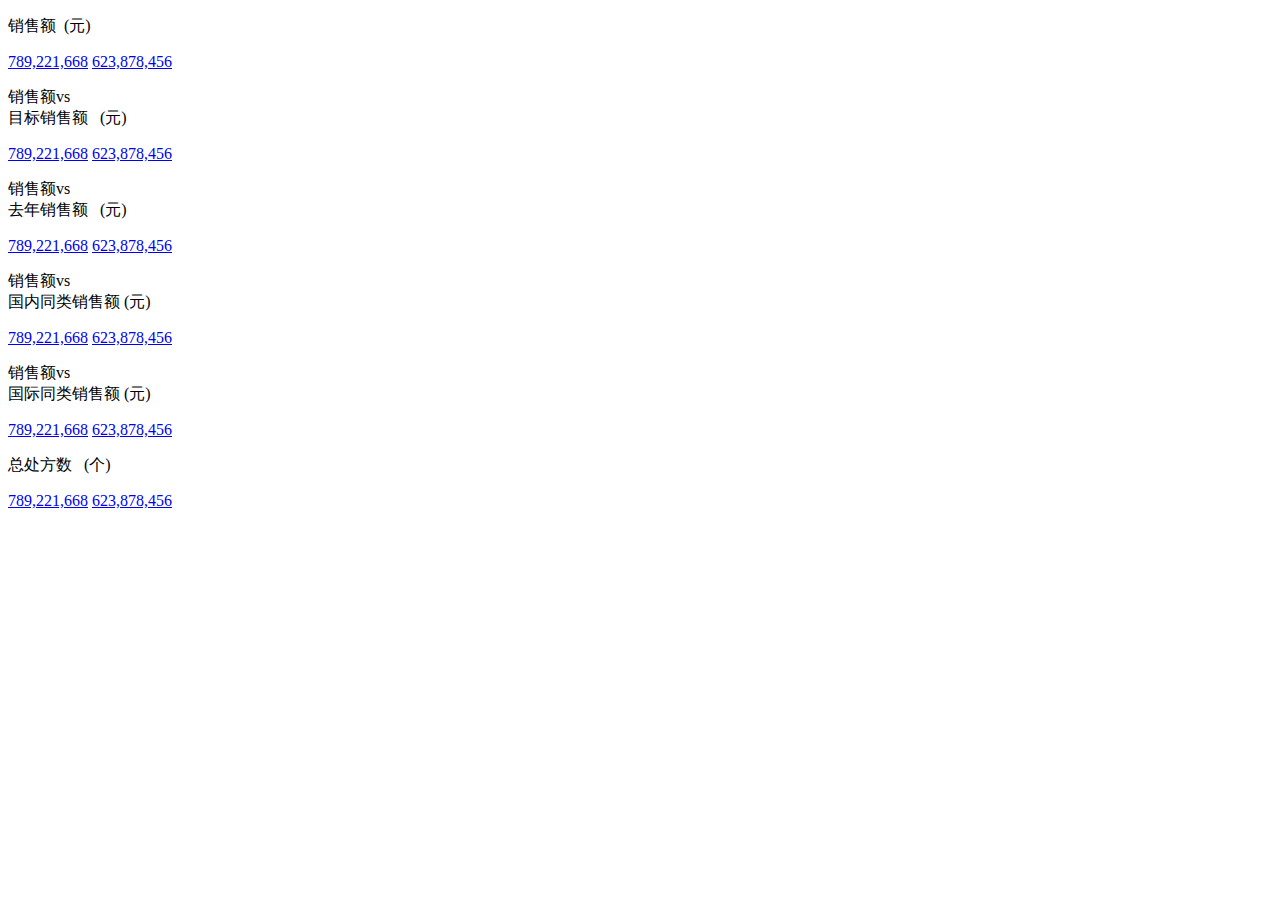
==== test.html @ d042d98a "the kpi io" ====
<!DOCTYPE html>
<html>
<head lang="en">
    <meta charset="UTF-8">
    <title></title>
    <script src="bower_components/jquery/dist/jquery.min.js"></script>

</head>
<body>
<div class="col-xs-6 inde sales_vs_last active_box" data-inde="inde_1">
    <p class="curr_inde_title">销售额  &nbsp;(元)</p>
    <span class="tringle  right"></span>
    <a href="#" class="curr_data">789,221,668</a>
    <a href="#" class="last_data">623,878,456</a>
</div>

<div class="col-xs-6 inde sales">
    <p class="curr_inde_title">销售额vs<br>目标销售额  &nbsp; (元)</p>
    <span class="tringle"></span>
    <a href="#" class="curr_data">789,221,668</a>
    <a href="#" class="last_data">623,878,456</a>
</div>

<div class="col-xs-6 inde average">
    <p class="curr_inde_title">销售额vs<br>去年销售额  &nbsp; (元)</p>
    <span class="tringle"></span>
    <a href="#" class="curr_data">789,221,668</a>
    <a href="#" class="last_data">623,878,456</a>
</div>

<div class="col-xs-6 inde profit">
    <p class="curr_inde_title">销售额vs<br>国内同类销售额&nbsp;(元)</p>
    <span class="tringle"></span>
    <a href="#" class="curr_data">789,221,668</a>
    <a href="#" class="last_data">623,878,456</a>
</div>

<div class="col-xs-6 inde total">
    <p class="curr_inde_title">销售额vs<br>国际同类销售额&nbsp;(元)</p>
    <span class="tringle"></span>
    <a href="#" class="curr_data">789,221,668</a>
    <a href="#" class="last_data">623,878,456</a>
</div>

<div class="col-xs-6 inde transaction">
    <p class="curr_inde_title">总处方数  &nbsp; (个)</p>
    <span class="tringle"></span>
    <a href="#" class="curr_data">789,221,668</a>
    <a href="#" class="last_data">623,878,456</a>
</div>
<script>
      $('.inde').on('click', function (e) {
          alert($(this).index())
      })
</script>
</body>
</html>
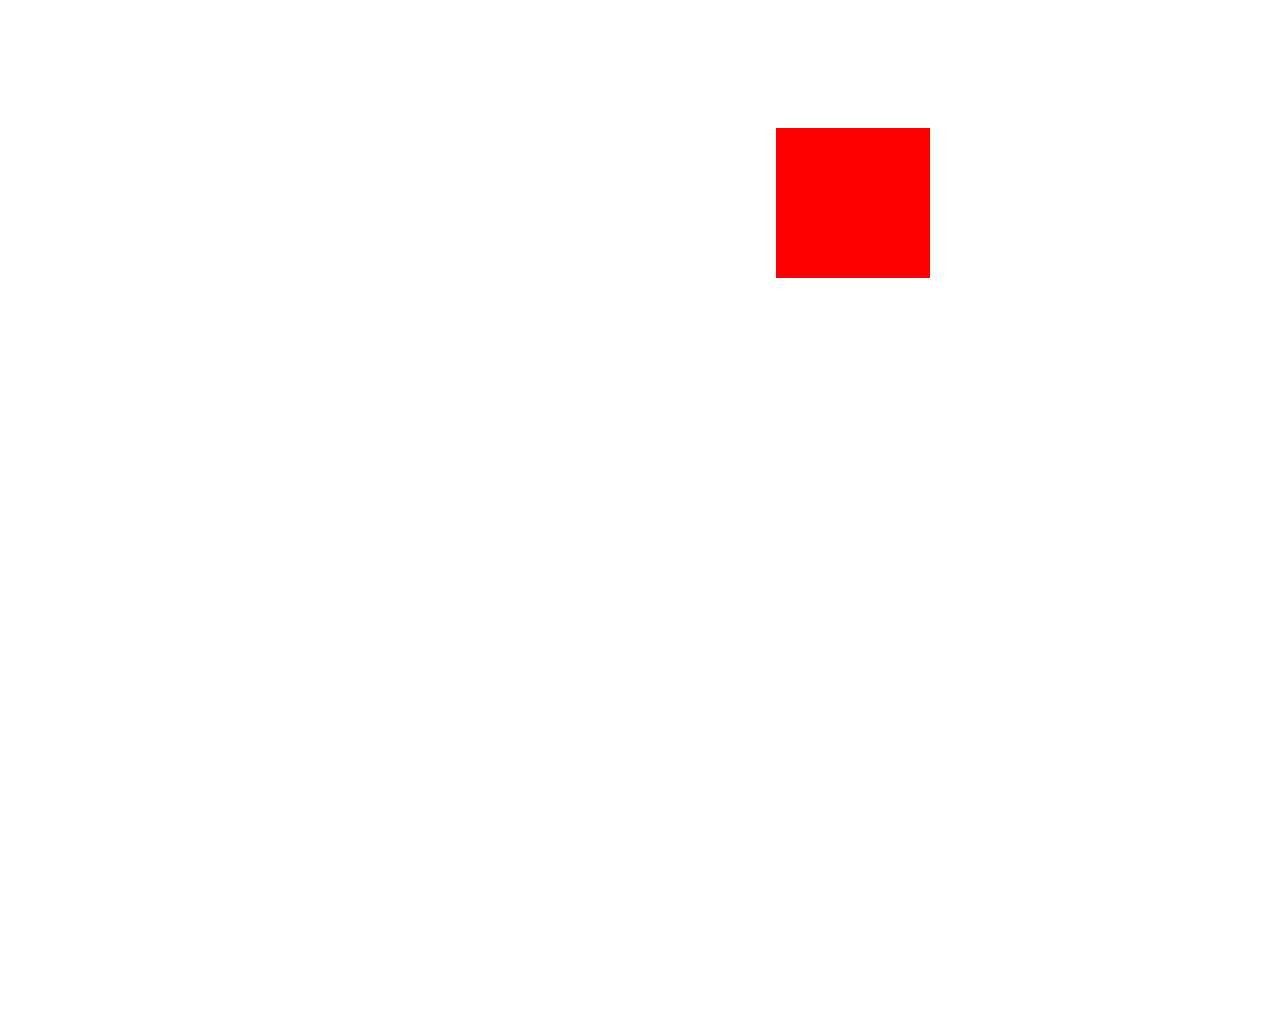
==== commit f4599a90: "the toggle percent fun added" ====
--- a/test.html
+++ b/test.html
@@ -3,55 +3,68 @@
 <head lang="en">
     <meta charset="UTF-8">
     <title></title>
-    <script src="bower_components/jquery/dist/jquery.min.js"></script>
+    <script src="./bower_components/jquery/dist/jquery.min.js"></script>
+    <style>
+        html,body{
+             height: 100%;
+            width: 100%;
+        }
+        .rect{
 
+            width: 30%;
+            height: 30px;
+            background-color: red;
+
+
+        }
+        .wrapper{
+             margin-top: 10%;
+             padding-left: 60%;
+        }
+    </style>
 </head>
 <body>
-<div class="col-xs-6 inde sales_vs_last active_box" data-inde="inde_1">
-    <p class="curr_inde_title">销售额  &nbsp;(元)</p>
-    <span class="tringle  right"></span>
-    <a href="#" class="curr_data">789,221,668</a>
-    <a href="#" class="last_data">623,878,456</a>
-</div>
+    <div class="wrapper">
+        <div class="rect"></div>
+        <div class="rect"></div>
+        <div class="rect"></div>
+        <div class="rect"></div>
+        <div class="rect"></div>
+    </div>
+    <script>
 
-<div class="col-xs-6 inde sales">
-    <p class="curr_inde_title">销售额vs<br>目标销售额  &nbsp; (元)</p>
-    <span class="tringle"></span>
-    <a href="#" class="curr_data">789,221,668</a>
-    <a href="#" class="last_data">623,878,456</a>
-</div>
+           var startX, startY, moveEndX, moveEndY, X, Y;
 
-<div class="col-xs-6 inde average">
-    <p class="curr_inde_title">销售额vs<br>去年销售额  &nbsp; (元)</p>
-    <span class="tringle"></span>
-    <a href="#" class="curr_data">789,221,668</a>
-    <a href="#" class="last_data">623,878,456</a>
-</div>
+           $(".wrapper").on("touchstart", function(e) {
+               e.preventDefault();
+               startX = e.originalEvent.changedTouches[0].pageX,
+                       startY = e.originalEvent.changedTouches[0].pageY;
+           });
+           $(".wrapper").on("touchmove", function(e) {
+               e.preventDefault();
+               moveEndX = e.originalEvent.changedTouches[0].pageX,
+                       moveEndY = e.originalEvent.changedTouches[0].pageY,
+                       X = moveEndX - startX,
+                       Y = moveEndY - startY;
 
-<div class="col-xs-6 inde profit">
-    <p class="curr_inde_title">销售额vs<br>国内同类销售额&nbsp;(元)</p>
-    <span class="tringle"></span>
-    <a href="#" class="curr_data">789,221,668</a>
-    <a href="#" class="last_data">623,878,456</a>
-</div>
+               if ( Math.abs(X) > Math.abs(Y) && X > 0 ) {
+                   alert("left 2 right");
+               }
+               else if ( Math.abs(X) > Math.abs(Y) && X < 0 ) {
+                   alert("right 2 left");
+               }
+               else if ( Math.abs(Y) > Math.abs(X) && Y > 0) {
+                   alert("top 2 bottom");
+               }
+               else if ( Math.abs(Y) > Math.abs(X) && Y < 0 ) {
+                   alert("bottom 2 top");
+               }
+               else{
+                   alert("just touch");
+               }
+           });
 
-<div class="col-xs-6 inde total">
-    <p class="curr_inde_title">销售额vs<br>国际同类销售额&nbsp;(元)</p>
-    <span class="tringle"></span>
-    <a href="#" class="curr_data">789,221,668</a>
-    <a href="#" class="last_data">623,878,456</a>
-</div>
 
-<div class="col-xs-6 inde transaction">
-    <p class="curr_inde_title">总处方数  &nbsp; (个)</p>
-    <span class="tringle"></span>
-    <a href="#" class="curr_data">789,221,668</a>
-    <a href="#" class="last_data">623,878,456</a>
-</div>
-<script>
-      $('.inde').on('click', function (e) {
-          alert($(this).index())
-      })
-</script>
+       </script>
 </body>
 </html>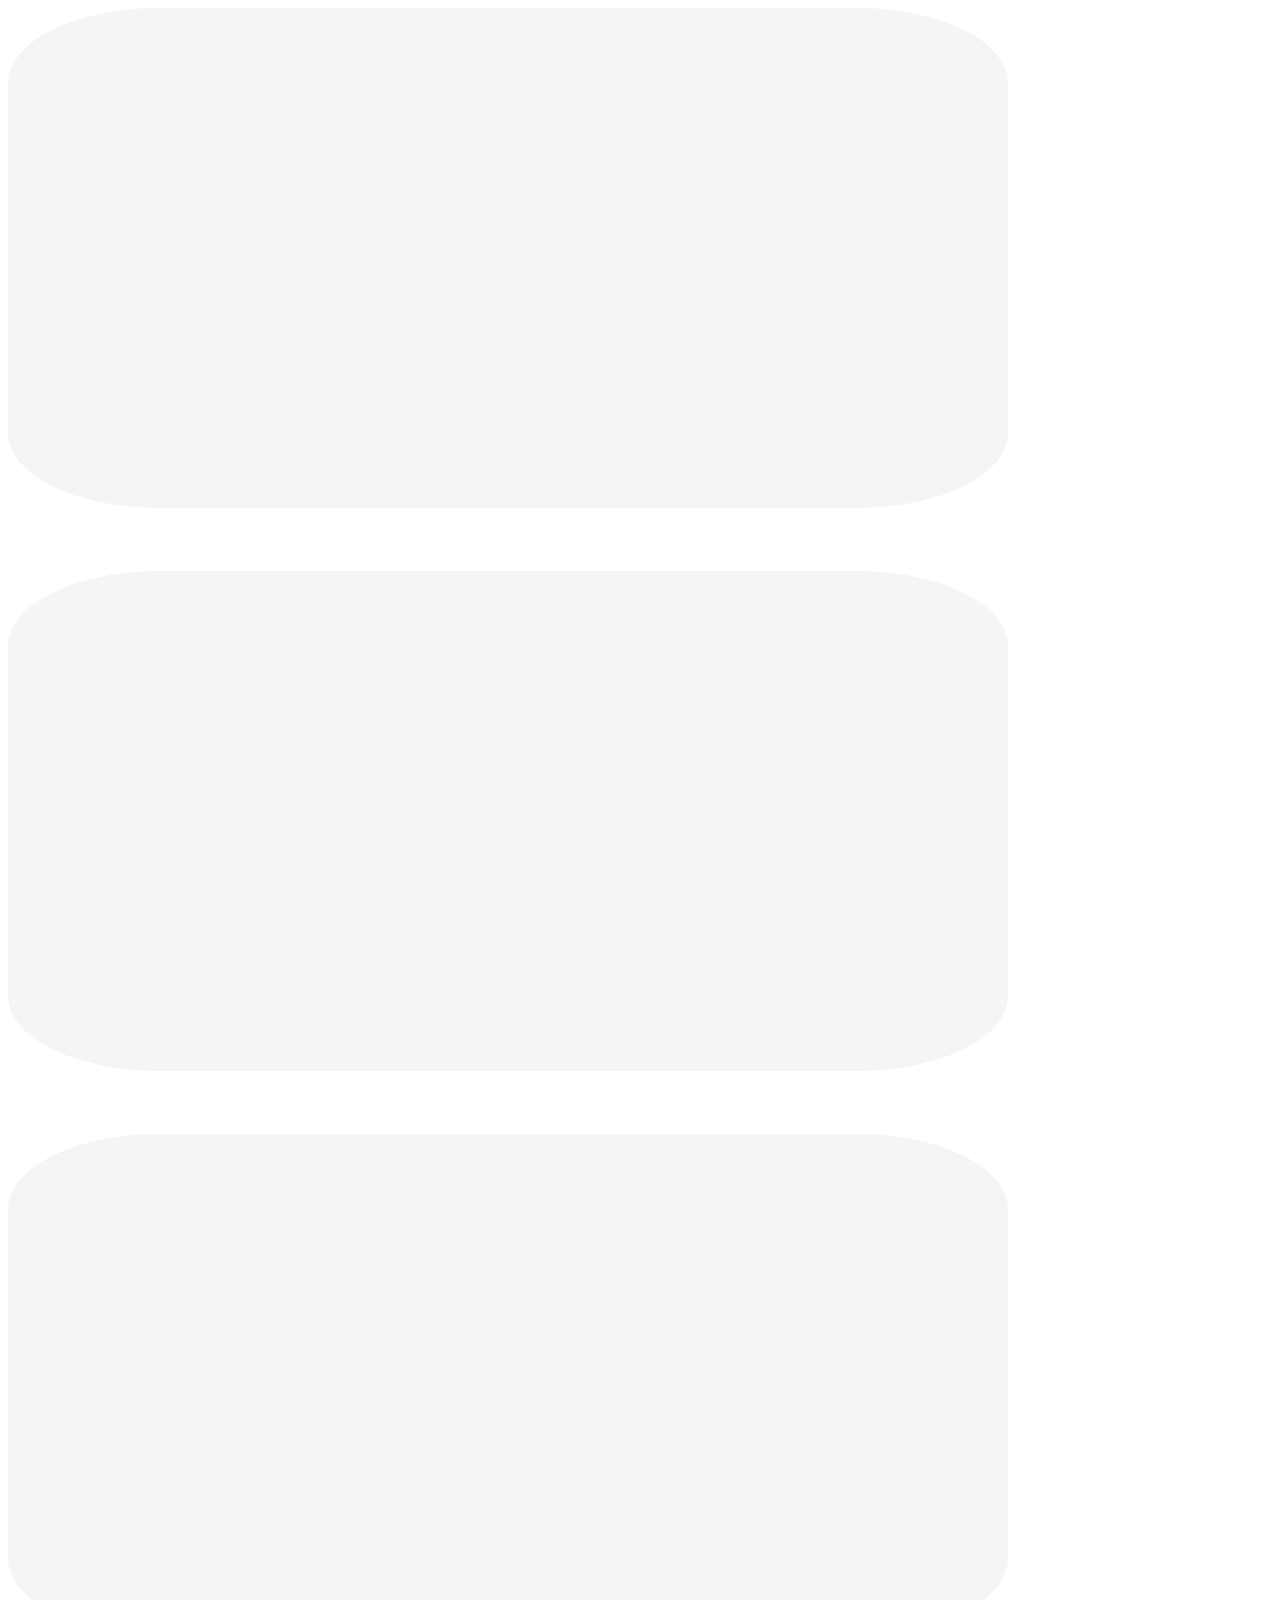
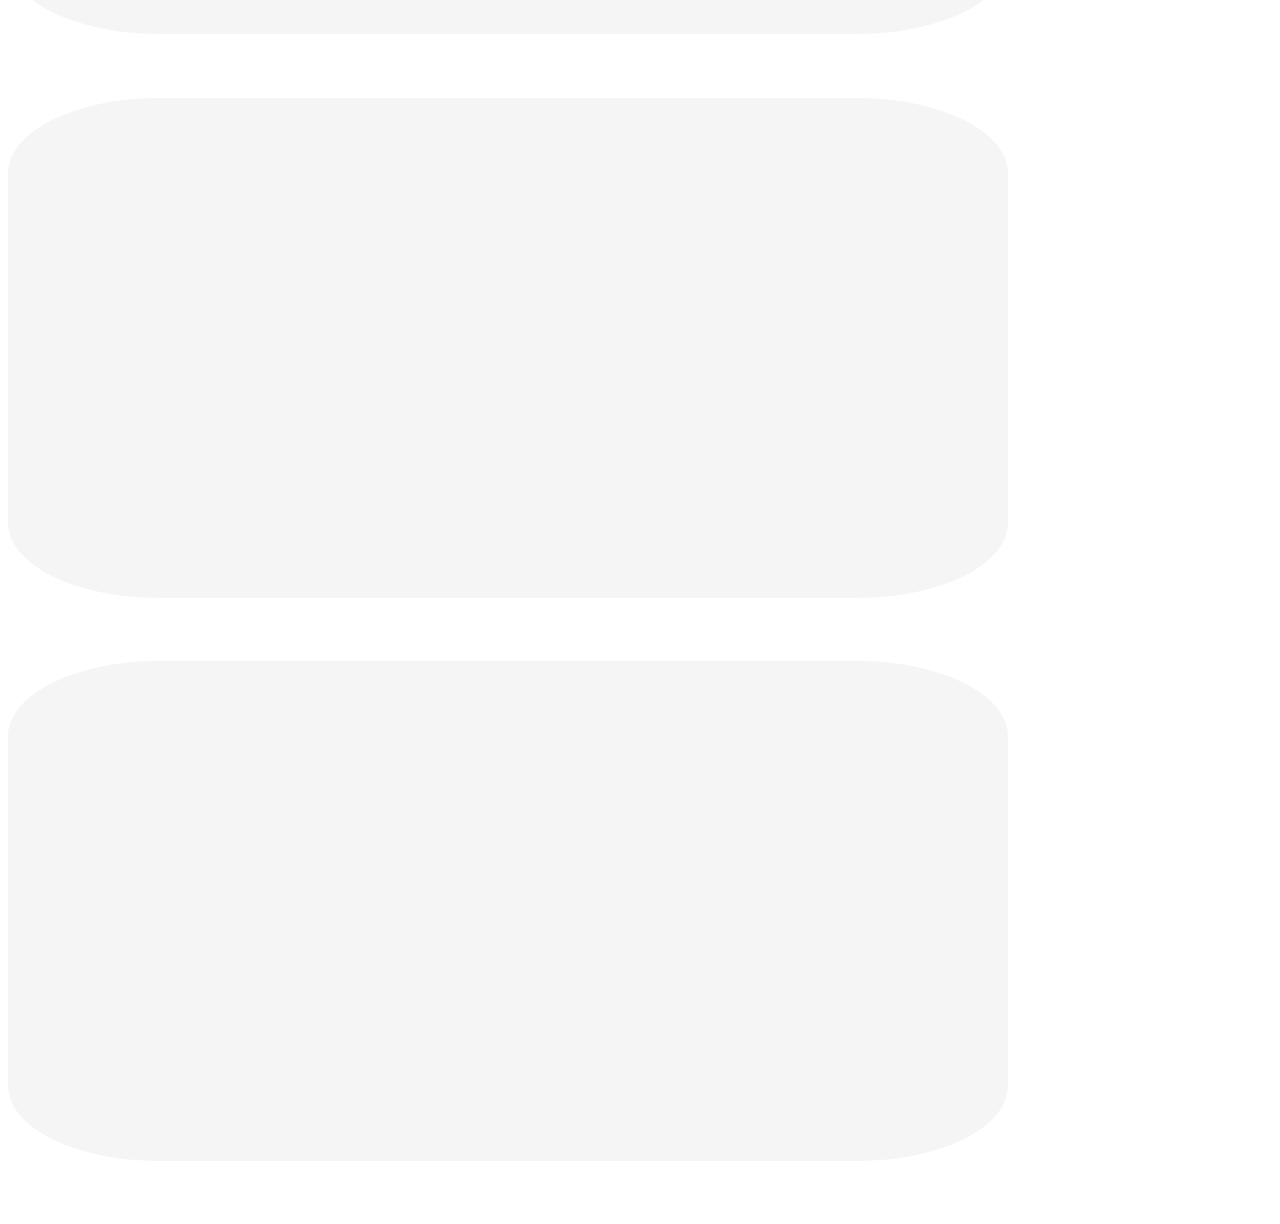
==== commit e45e0cff: "the kpi end" ====
--- a/test.html
+++ b/test.html
@@ -4,67 +4,39 @@
     <meta charset="UTF-8">
     <title></title>
     <script src="./bower_components/jquery/dist/jquery.min.js"></script>
+    <script src="./js/hammer.min.js"></script>
     <style>
-        html,body{
-             height: 100%;
-            width: 100%;
-        }
         .rect{
-
-            width: 30%;
-            height: 30px;
-            background-color: red;
-
-
-        }
-        .wrapper{
-             margin-top: 10%;
-             padding-left: 60%;
+             background-color: whitesmoke;
+             width:1000px;
+             height:500px;
+             border-radius: 15%;
+            margin-bottom: 5%;
+             font-size: 20em;
         }
     </style>
 </head>
 <body>
     <div class="wrapper">
-        <div class="rect"></div>
+        <div class="rect" id="curr_rect"></div>
         <div class="rect"></div>
         <div class="rect"></div>
         <div class="rect"></div>
         <div class="rect"></div>
     </div>
-    <script>
 
-           var startX, startY, moveEndX, moveEndY, X, Y;
-
-           $(".wrapper").on("touchstart", function(e) {
-               e.preventDefault();
-               startX = e.originalEvent.changedTouches[0].pageX,
-                       startY = e.originalEvent.changedTouches[0].pageY;
-           });
-           $(".wrapper").on("touchmove", function(e) {
-               e.preventDefault();
-               moveEndX = e.originalEvent.changedTouches[0].pageX,
-                       moveEndY = e.originalEvent.changedTouches[0].pageY,
-                       X = moveEndX - startX,
-                       Y = moveEndY - startY;
-
-               if ( Math.abs(X) > Math.abs(Y) && X > 0 ) {
-                   alert("left 2 right");
-               }
-               else if ( Math.abs(X) > Math.abs(Y) && X < 0 ) {
-                   alert("right 2 left");
-               }
-               else if ( Math.abs(Y) > Math.abs(X) && Y > 0) {
-                   alert("top 2 bottom");
-               }
-               else if ( Math.abs(Y) > Math.abs(X) && Y < 0 ) {
-                   alert("bottom 2 top");
-               }
-               else{
-                   alert("just touch");
-               }
-           });
+<script>
+     var $inde_arr = document.getElementsByClassName('rect');
+     for(var i = 0 ; i < $inde_arr.length; i++){
+          var hammertime = new Hammer($inde_arr[i]);
+          var that = this;
+          hammertime.on('doubletap', function (ev) {
+         alert(233)          })
+     }
 
 
-       </script>
+
+</script>
+
 </body>
 </html>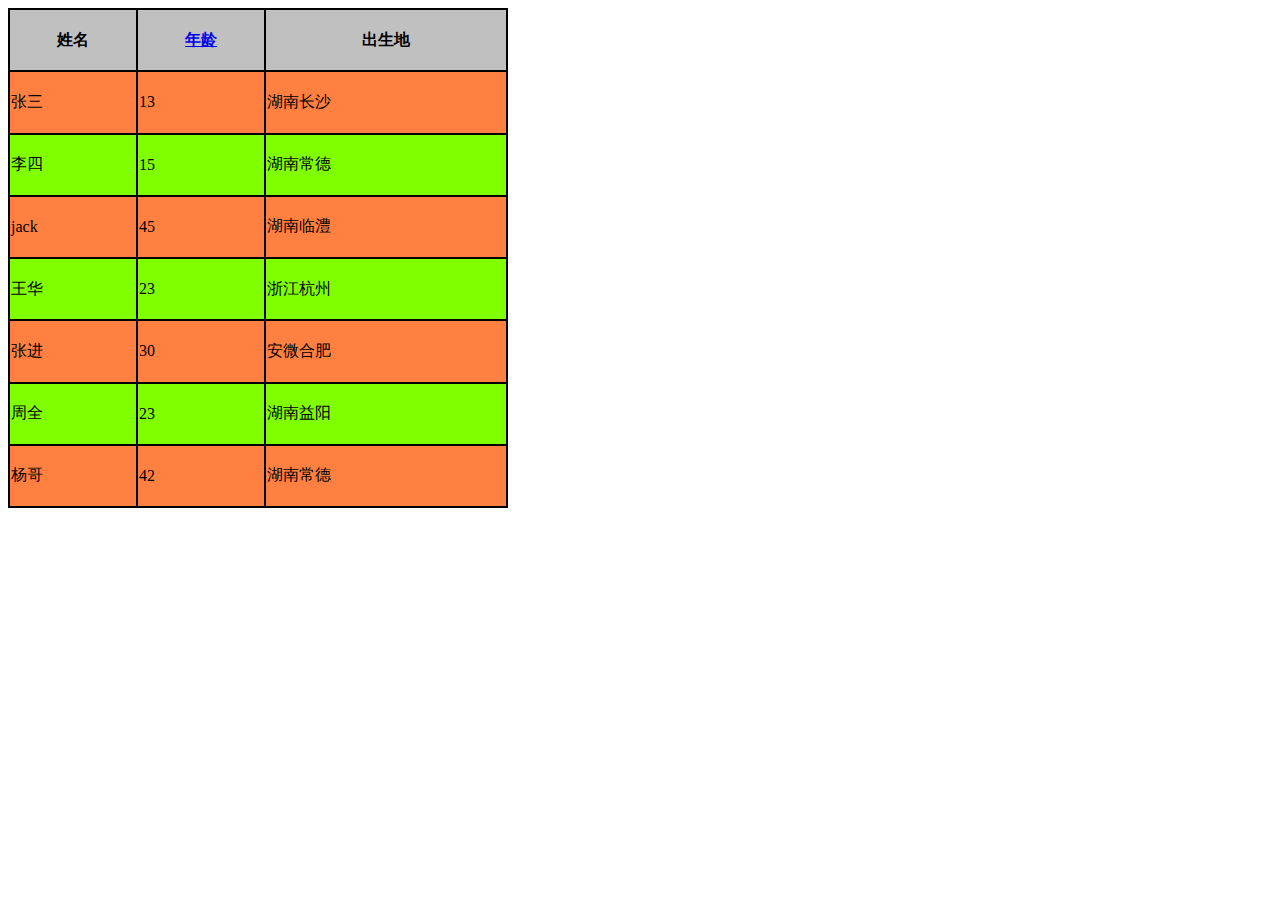
==== commit 030f3b95: "little" ====
--- a/test.html
+++ b/test.html
@@ -1,42 +1,169 @@
 <!DOCTYPE html>
 <html>
-<head lang="en">
-    <meta charset="UTF-8">
-    <title></title>
-    <script src="./bower_components/jquery/dist/jquery.min.js"></script>
-    <script src="./js/hammer.min.js"></script>
-    <style>
-        .rect{
-             background-color: whitesmoke;
-             width:1000px;
-             height:500px;
-             border-radius: 15%;
-            margin-bottom: 5%;
-             font-size: 20em;
+<head>
+    <title>sort.html</title>
+    <meta charset="utf-8">
+    <style type="text/css">
+        table td a:hover{
+            background-color:#0080c0;
         }
+        .one{
+            background-color:#80ff00;
+        }
+        .two{
+            background-color:#ff8040;
+        }
+        .three{
+            background-color:#008040;
+        }
+        table{
+            width:500px;
+            height:500px;
+            border:#400040 solid 2px;
+            border-collapse:collapse;
+        }
+        table td,th{
+            border:solid 2px;
+        }
+        table th{
+            background-color:#c0c0c0;
+        }
+
     </style>
+    <script type="text/javascript">
+
+        function loading(){
+            var name;
+            var tabNode=document.getElementById("tabid");
+            var rows=tabNode.rows;//获得每一行的数组对象
+            var rowslength=rows.length;//每一行的长度
+            for(var x=1;x<rowslength;x++){//根据每一个去设置
+                if(x%2==0){
+                    rows[x].className="one";
+                }else{
+                    rows[x].className="two";
+                }
+                //当移动上去之后，之前的颜色要记录下来，不然移下来之后全部都是一个颜色了
+                rows[x].onmouseover=function(){
+                    name=this.className;
+                    this.className="three";
+                }
+                rows[x].onmouseout=function(){
+                    this.className=name;
+                }
+            }
+
+        }
+        onload=function(){
+            loading();
+        }
+        var flag=true;
+        function sortAge(){
+            //对年龄进行排序，要先进行获得每一行对象，然后对象对象中的第一个（从0 开始）的大小进行排序
+            var tabNode = document.getElementById("tabid");
+            var rows0 = tabNode.rows;
+            var rows1 = [];
+            //现将元素拷贝一份出来， 第一行不用排序
+            for (var x = 1; x < rows0.length; x++) {
+                rows1[x - 1] = rows0[x];
+            }
+            for (var x = 0; x < rows1.length - 1; x++) {//每个元素是行对象
+                for (var y = x + 1; y < rows1.length; y++) {
+                    //对每一行的内容进行解析成数字
+                    if (parseInt(rows1[x].cells[1].innerHTML) > parseInt(rows1[y].cells[1].innerHTML)) {
+                        //alert("aa="+x+":"+rows1[x].cells[1].innerHTML);
+                        //alert("bb"+rows1[y].cells[1].innerHTML);
+                        var temp = rows1[x];
+                        rows1[x] = rows1[y];
+                        rows1[y] = temp;
+                    }
+                }
+            }
+
+            /* 点击之后排序，排序之后恢复之前的状态
+
+             if (flag){
+
+             for (var x = 0; x < rows1.length; x++) {
+             //       tabNode.childNodes[0].appendChild(rows[x]);//方法一： 不一定兼容
+             rows1[x].parentNode.appendChild(rows1[x]);
+             }
+             }else{
+
+             for (var x = 1; x < rows0.length; x++) {
+             //       tabNode.childNodes[0].appendChild(rows[x]);//方法一： 不一定兼容
+             rows0[x].parentNode.appendChild(rows0[x]);
+             }
+             }
+             flag=!flag;*/
+            /* 下面的是点之后出现正序和逆序显示 正序和逆序的区别就是appendchild的前后关系而已*/
+            var ageimg=document.getElementById("ageid");
+
+            if (flag) {
+                for (var x = 0; x < rows1.length; x++) {//排好序之后就从0开始
+                    //       tabNode.childNodes[0].appendChild(rows[x]);//方法一： 不一定兼容
+                    rows1[x].parentNode.appendChild(rows1[x]);
+                }
+                ageimg.innerHTML="年龄▲";//设置上面的图标
+
+            }else{
+                for (var x = rows1.length-1; x >=0; x--) {
+                    //       tabNode.childNodes[0].appendChild(rows[x]);//方法一： 不一定兼容
+                    rows1[x].parentNode.appendChild(rows1[x]);
+                }
+                ageimg.innerHTML="年龄▼"
+            }
+            flag=!flag;
+            loading();//排序之后还要对颜色重新设置
+
+        }
+    </script>
+
 </head>
+
 <body>
-    <div class="wrapper">
-        <div class="rect" id="curr_rect"></div>
-        <div class="rect"></div>
-        <div class="rect"></div>
-        <div class="rect"></div>
-        <div class="rect"></div>
-    </div>
+<table id="tabid">
+    <tr>
+        <th>姓名</th>
+        <th><a href="javascript:void(0)" onclick="sortAge()" id="ageid">年龄</a></th>
+        <th>出生地</th>
+    </tr>
+    <tr>
+        <td>张三</td>
+        <td>13</td>
+        <td>湖南长沙</td>
+    </tr>
+    <tr>
+        <td>李四</td>
+        <td>15</td>
+        <td>湖南常德</td>
+    </tr>
+    <tr>
+        <td>jack</td>
+        <td>45</td>
+        <td>湖南临澧</td>
+    </tr>
+    <tr>
+        <td>王华</td>
+        <td>23</td>
+        <td>浙江杭州</td>
+    </tr>
+    <tr>
+        <td>张进</td>
+        <td>30</td>
+        <td>安微合肥</td>
+    </tr>
+    <tr>
+        <td>周全</td>
+        <td>23</td>
+        <td>湖南益阳</td>
+    </tr>
+    <tr>
+        <td>杨哥</td>
+        <td>42</td>
+        <td>湖南常德</td>
+    </tr>
 
-<script>
-     var $inde_arr = document.getElementsByClassName('rect');
-     for(var i = 0 ; i < $inde_arr.length; i++){
-          var hammertime = new Hammer($inde_arr[i]);
-          var that = this;
-          hammertime.on('doubletap', function (ev) {
-         alert(233)          })
-     }
-
-
-
-</script>
-
+</table>
 </body>
 </html>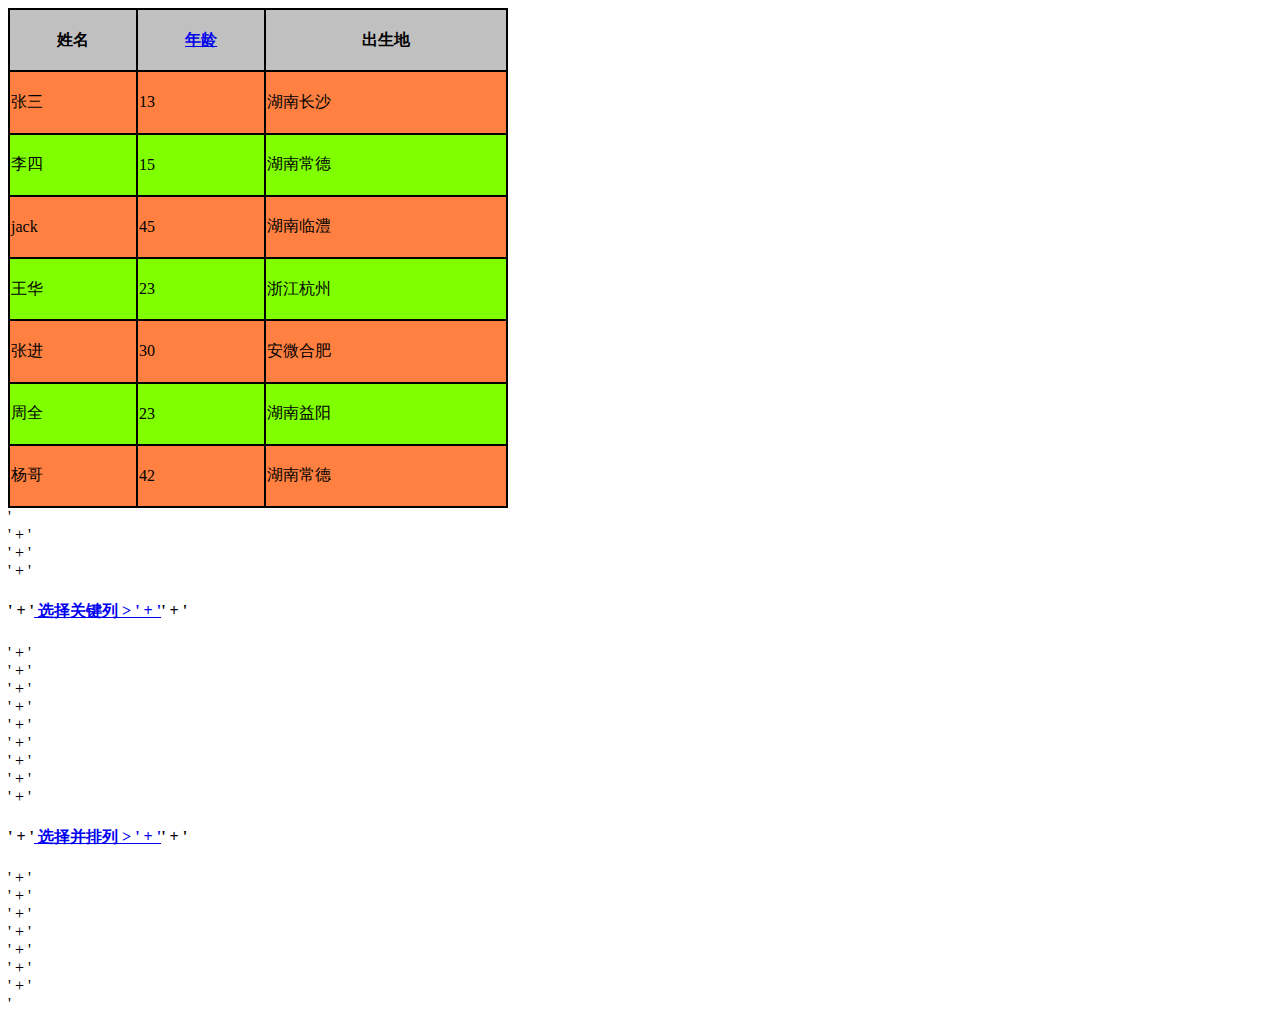
==== commit f9444dc5: "the choose column" ====
--- a/test.html
+++ b/test.html
@@ -54,7 +54,7 @@
             }
 
         }
-        onload=function(){
+        window.onload=function(){
             loading();
         }
         var flag=true;
@@ -63,10 +63,15 @@
             var tabNode = document.getElementById("tabid");
             var rows0 = tabNode.rows;
             var rows1 = [];
-            //现将元素拷贝一份出来， 第一行不用排序
+
+
             for (var x = 1; x < rows0.length; x++) {
                 rows1[x - 1] = rows0[x];
             }
+
+            /*
+            *    now execute the row1 bubble sort
+            * */
             for (var x = 0; x < rows1.length - 1; x++) {//每个元素是行对象
                 for (var y = x + 1; y < rows1.length; y++) {
                     //对每一行的内容进行解析成数字
@@ -82,20 +87,6 @@
 
             /* 点击之后排序，排序之后恢复之前的状态
 
-             if (flag){
-
-             for (var x = 0; x < rows1.length; x++) {
-             //       tabNode.childNodes[0].appendChild(rows[x]);//方法一： 不一定兼容
-             rows1[x].parentNode.appendChild(rows1[x]);
-             }
-             }else{
-
-             for (var x = 1; x < rows0.length; x++) {
-             //       tabNode.childNodes[0].appendChild(rows[x]);//方法一： 不一定兼容
-             rows0[x].parentNode.appendChild(rows0[x]);
-             }
-             }
-             flag=!flag;*/
             /* 下面的是点之后出现正序和逆序显示 正序和逆序的区别就是appendchild的前后关系而已*/
             var ageimg=document.getElementById("ageid");
 
@@ -165,5 +156,49 @@
     </tr>
 
 </table>
+
+
+
+
+
+'<div class="panel-group" id="accordion">' +
+
+  '<div class="panel panel-default">' + 
+    '<div class="panel-heading">' +
+      '<h4 class="panel-title">' +
+        '<a data-toggle="collapse" data-parent="#accordion" 
+          href="#collapseOne">        
+         选择关键列                 > '  + 
+        '</a>'      +
+      '</h4>'      +
+    '</div>'      +
+
+
+    '<div id="collapseOne" class="panel-collapse collapse in">' +
+      '<div class="panel-body">'  +      
+      '</div>'  + 
+    '</div>'  +
+  '</div>'  + 
+
+
+  '<div class="panel panel-default">' + 
+    '<div class="panel-heading">' +
+      '<h4 class="panel-title">' +
+        '<a data-toggle="collapse" data-parent="#accordion" 
+          href="#collapseTwo">        
+         选择并排列                 > '  + 
+        '</a>'      +
+      '</h4>'      +
+    '</div>'      +
+
+
+    '<div id="collapseTwo" class="panel-collapse collapse in">' +
+      '<div class="panel-body">'  +      
+      '</div>'  + 
+    '</div>'  +
+  '</div>'  + 
+'</div>'
+
+
 </body>
 </html>